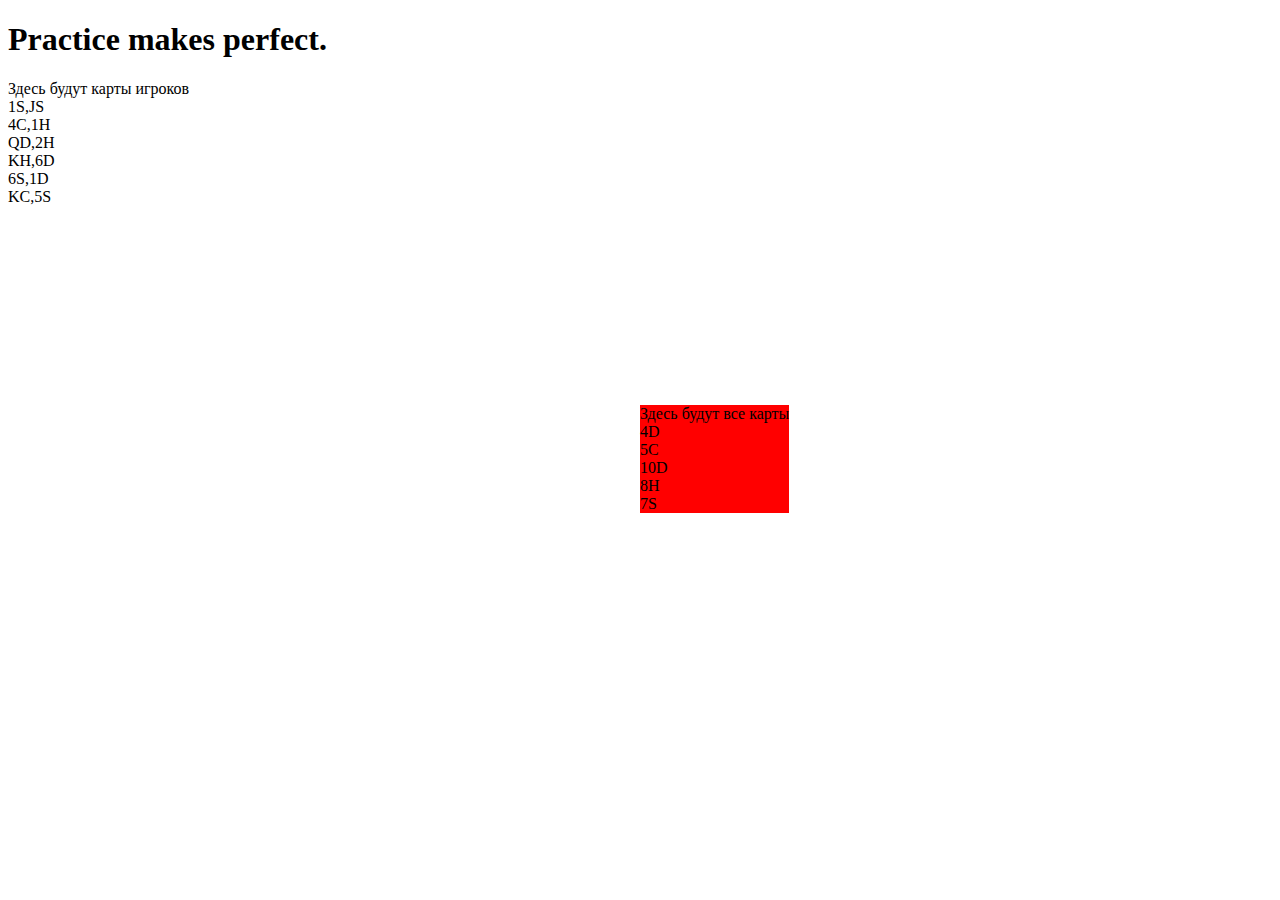
==== 01 again.html @ e92ab6a3 "Add files via upload" ====
<!DOCTYPE html>
<html lang="en" dir="ltr">
  <head>
    <meta charset="utf-8">
    <title>AGAIN!</title>
  </head>

  <style media="screen">
    .main_field {
      position: absolute;
      height: 200;
      width: 500;
      background-color: red;
      top: 45%;
      left: 50%;

    }
  </style>

  <body>
      <h1>Practice makes perfect.</h1>


      <div class="main_field"> Здесь будут все карты
          <div class="card_4"> Здесь будет ривер </div>
          <div class="card_3"> Здесь будет turn </div>
          <div class="flop">
              <div class="card_0"> Здесь будет 1ая карта </div>
              <div class="card_1"> Здесь будет 2ая карта </div>
              <div class="card_2"> Здесь будет 3ая карта </div>
          </div>
      </div>

      <div class="players"> Здесь будут карты игроков
        <div class="playerCards_0"> Здесь будут карты 1го игрока</div>
        <div class="playerCards_1"> Здесь будут карты 2го игрока</div>
        <div class="playerCards_2"> Здесь будут карты 3го игрока</div>
        <div class="playerCards_3"> Здесь будут карты 4го игрока</div>
        <div class="playerCards_4"> Здесь будут карты 5го игрока</div>
        <div class="playerCards_5"> Здесь будут карты 6го игрока</div>
      </div>



  </body>

  <script src="script.js" type="text/javascript">

  </script>

</html>
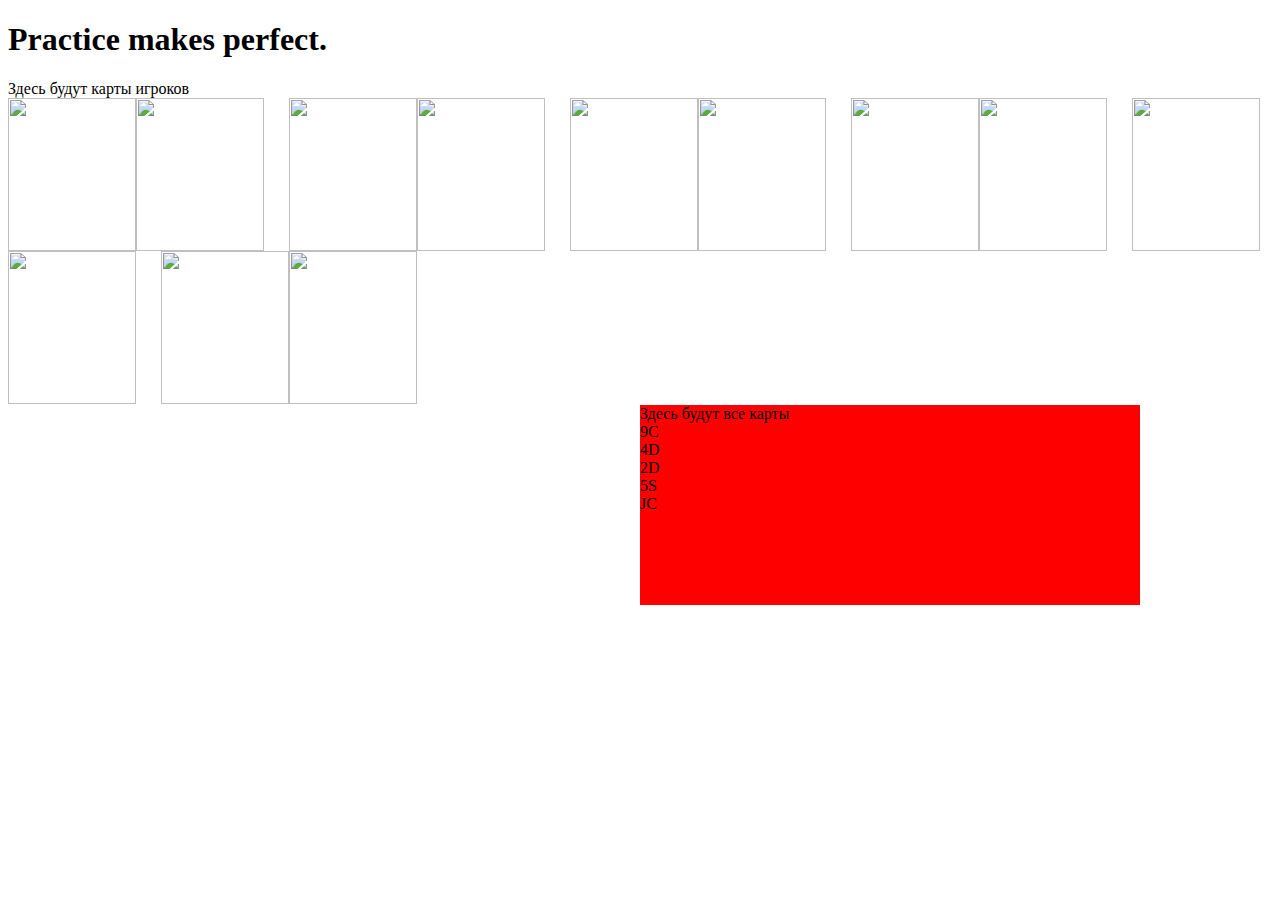
==== commit 9494a6dd: "Add files via upload" ====
--- a/01 again.html
+++ b/01 again.html
@@ -8,12 +8,11 @@
   <style media="screen">
     .main_field {
       position: absolute;
-      height: 200;
-      width: 500;
+      height: 200px;
+      width: 500px;
       background-color: red;
       top: 45%;
       left: 50%;
-
     }
   </style>
 
@@ -32,12 +31,20 @@
       </div>
 
       <div class="players"> Здесь будут карты игроков
-        <div class="playerCards_0"> Здесь будут карты 1го игрока</div>
-        <div class="playerCards_1"> Здесь будут карты 2го игрока</div>
-        <div class="playerCards_2"> Здесь будут карты 3го игрока</div>
-        <div class="playerCards_3"> Здесь будут карты 4го игрока</div>
-        <div class="playerCards_4"> Здесь будут карты 5го игрока</div>
-        <div class="playerCards_5"> Здесь будут карты 6го игрока</div>
+
+              <div class="playerCards_0_1"> Здесь будут карты 1го игрока</div>
+              <div class="playerCards_0_2"> Здесь будут карты 1го игрока</div>
+              <div class="playerCards_1_1"> Здесь будут карты 2го игрока</div>
+              <div class="playerCards_1_2"> Здесь будут карты 1го игрока</div>
+              <div class="playerCards_2_1"> Здесь будут карты 3го игрока</div>
+              <div class="playerCards_2_2"> Здесь будут карты 1го игрока</div>
+              <div class="playerCards_3_1"> Здесь будут карты 4го игрока</div>
+              <div class="playerCards_3_2"> Здесь будут карты 1го игрока</div>
+              <div class="playerCards_4_1"> Здесь будут карты 5го игрока</div>
+              <div class="playerCards_4_2"> Здесь будут карты 1го игрока</div>
+              <div class="playerCards_5_1"> Здесь будут карты 6го игрока</div>
+              <div class="playerCards_5_2"> Здесь будут карты 1го игрока</div>
+
       </div>
 
 
